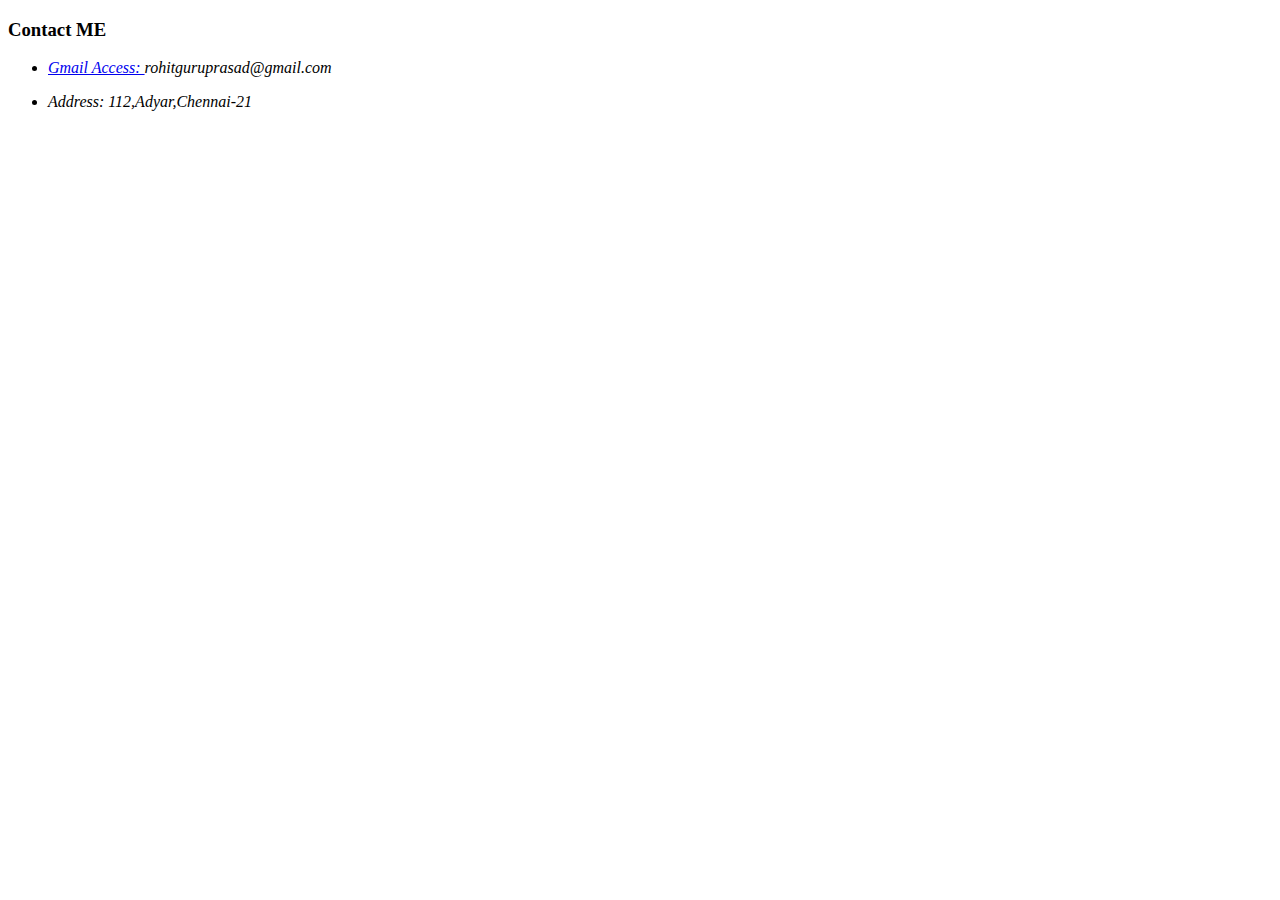
==== contact.html @ c8ba4d4c "First time upload." ====
<!DOCTYPE html>
<html lang="en">
<head>
    <meta charset="UTF-8">
    <meta http-equiv="X-UA-Compatible" content="IE=edge">
    <meta name="viewport" content="width=device-width, initial-scale=1.0">
    <title>Contact Me</title>
</head>
<body>
    <h3>Contact ME </h3>
    <ul>
        <li><p><em><a href="https://www.gmail.com/mail/help/intl/en/about.html?utm_expid=..." target="_blank">Gmail Access: </a> rohitguruprasad@gmail.com </em></p></li>
        <li><p><em>Address: 112,Adyar,Chennai-21</em></p></li>



    </ul>

    
</body>
</html>
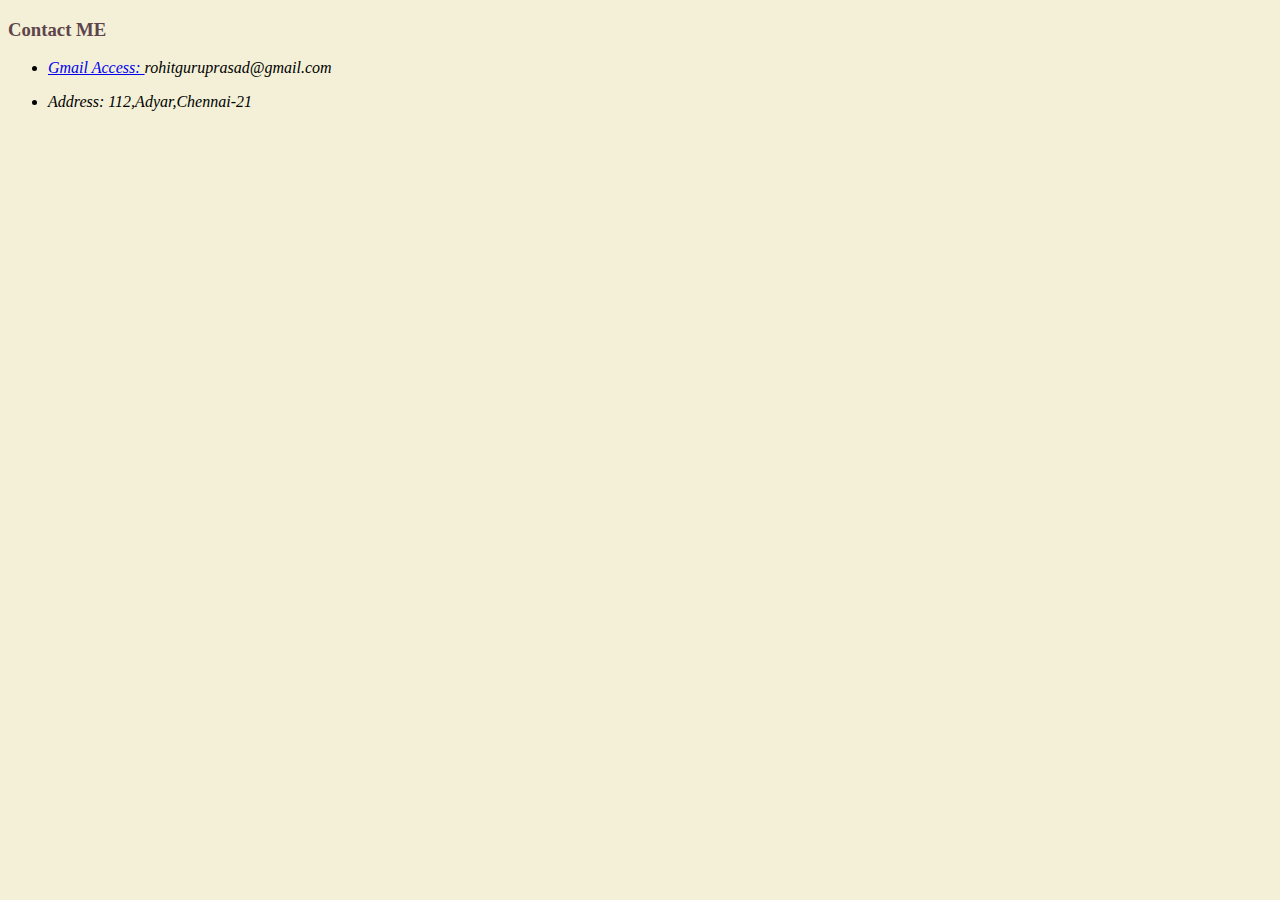
==== commit e660bc06: "Add files via upload" ====
--- a/contact.html
+++ b/contact.html
@@ -5,6 +5,7 @@
     <meta http-equiv="X-UA-Compatible" content="IE=edge">
     <meta name="viewport" content="width=device-width, initial-scale=1.0">
     <title>Contact Me</title>
+    <link rel="stylesheet" href="css/style.css">
 </head>
 <body>
     <h3>Contact ME </h3>
--- a/css/style.css
+++ b/css/style.css
@@ -0,0 +1,14 @@
+body{
+    background-color: #f3f0d7;
+    font-family: Cambria, Cochin, Georgia, Times, 'Times New Roman', serif;
+}
+h1,h3{
+color: #5e454b;
+}
+hr {
+width: 5%;
+  border: none;
+  border-top-style: dotted;
+  border-color: #d8b384;
+  border-width: 5px;
+}
